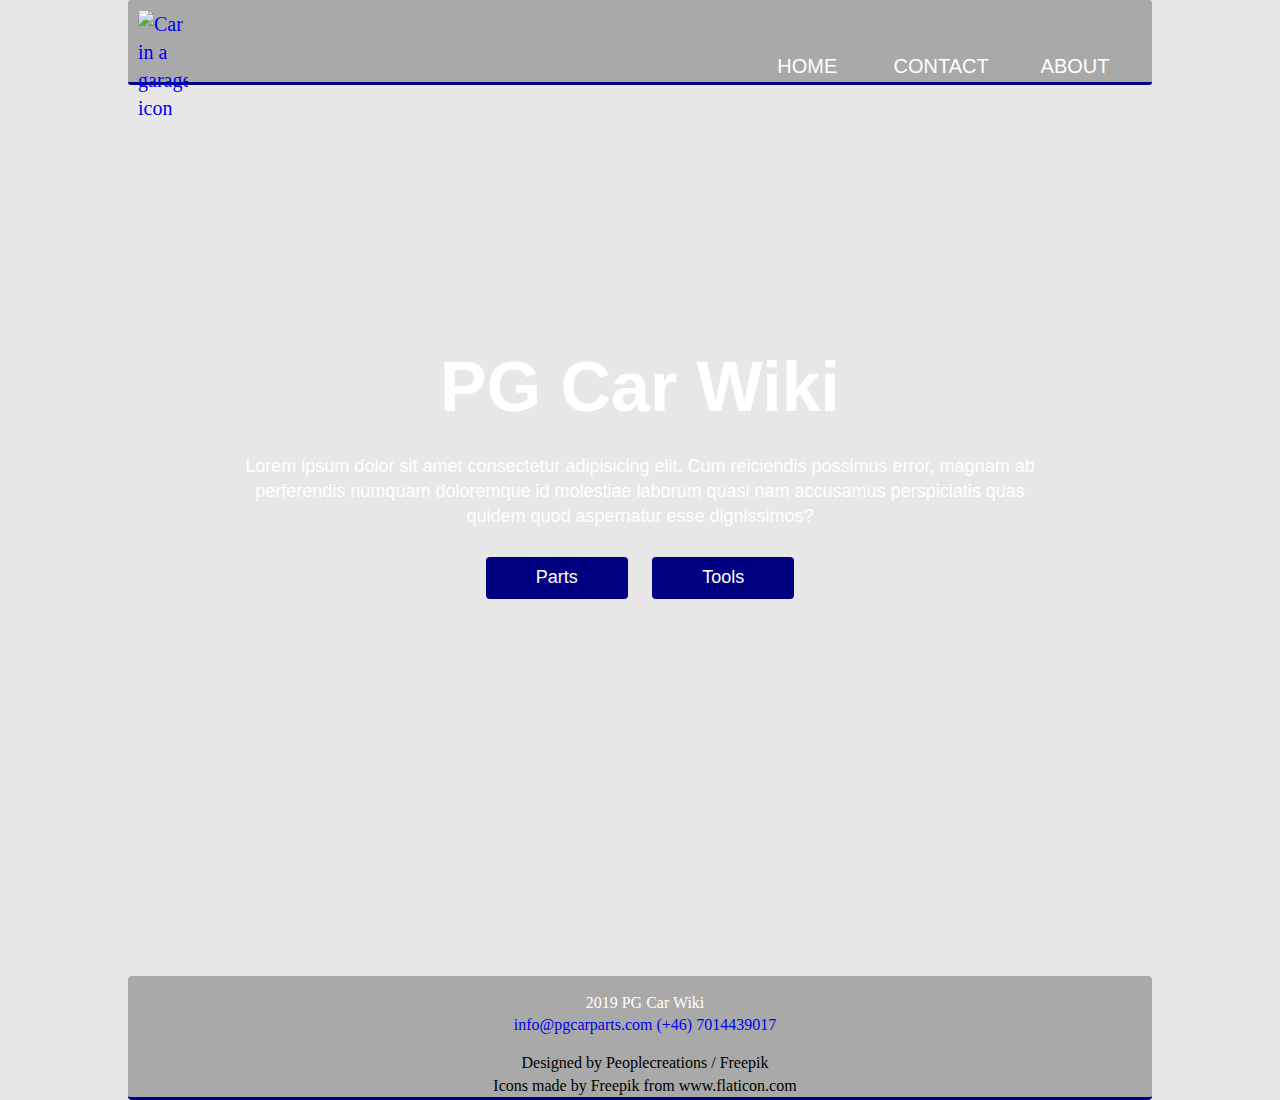
==== index.html @ b07b237f "commit" ====
<!DOCTYPE html>
<html class="no-js" lang="en">

<head>
  <meta charset="utf-8">
  <title>PG Car Wiki | Welcome</title>
  <meta name="description" content="">
  <meta name="viewport" content="width=device-width, initial-scale=1">

  <link rel="manifest" href="site.webmanifest">
  <link rel="apple-touch-icon" href="icon.png">
  <!-- Place favicon.ico in the root directory -->

  <link rel="stylesheet" href="normalize.css">
  <link rel="stylesheet" href="main.css">

  <meta name="theme-color" content="#fafafa">
</head>

<body>

  <!-- Add your site or application content here -->
  <script src="js/vendor/modernizr-3.7.1.min.js"></script>
  <script src="https://code.jquery.com/jquery-3.4.1.min.js"
    integrity="sha256-CSXorXvZcTkaix6Yvo6HppcZGetbYMGWSFlBw8HfCJo=" crossorigin="anonymous"></script>
  <script>window.jQuery || document.write('<script src="js/vendor/jquery-3.4.1.min.js"><\/script>')</script>
  <script src="js/plugins.js"></script>
  <script src="js/main.js"></script>

  <!-- Google Analytics: change UA-XXXXX-Y to be your site's ID. -->
  <script>
    window.ga = function () { ga.q.push(arguments) }; ga.q = []; ga.l = +new Date;
    ga('create', 'UA-XXXXX-Y', 'auto'); ga('set', 'transport', 'beacon'); ga('send', 'pageview')
  </script>
  <script src="https://www.google-analytics.com/analytics.js" async></script>



  <div id="site-grid">
    <header id="site-header">

      <figure class="logo">
        <a href="index.html"><img src="img/transportation.png" alt="Car in a garage icon"></a>
      </figure>

      <nav id="menu-grid">
        <a href="index.html">Home</a>
        <a href="contact.html">Contact</a>
        <a href="about.html">About</a>
      </nav>

    </header>


    <main id="index-content">
      <div class="box-content">
        <h1>PG Car Wiki</h1>
        
        <p>Lorem ipsum dolor sit amet consectetur adipisicing elit. Cum reiciendis possimus error,
          magnam ab perferendis numquam doloremque id molestiae laborum quasi nam
          accusamus perspiciatis quas quidem quod aspernatur esse dignissimos?</p>
        
        <a href="parts.html" class="button" role="button">
          Parts
        </a>

        <a href="tools.html" class="button" role="button">
          Tools
        </a>

      </div>
    </main>

    <footer id="site-footer">
      <p> 2019 PG Car Wiki <br>
        <a href="mailto:info@pgcarparts.com">info@pgcarparts.com</a>
        <a href="tel:+0701443917" id="phone"> (+46) 7014439017</a></p>

      <div id="footer-text"><a href="http://www.freepik.com">
          Designed by Peoplecreations / Freepik <br> </a>

        Icons made by <a href="https://www.flaticon.com/authors/freepik" title="Freepik">Freepik</a>
        from <a href="https://www.flaticon.com/" title="Flaticon">www.flaticon.com</a>
    </footer>

  </div>
</body>

</html>
---- main.css ----
/*! HTML5 Boilerplate v7.2.0 | MIT License | https://html5boilerplate.com/ */

/* main.css 2.0.0 | MIT License | https://github.com/h5bp/main.css#readme */
/*
 * What follows is the result of much research on cross-browser styling.
 * Credit left inline and big thanks to Nicolas Gallagher, Jonathan Neal,
 * Kroc Camen, and the H5BP dev community and team.
 */

/* ==========================================================================
   Base styles: opinionated defaults
   ========================================================================== */


/* Global */

html {
  color: #222;
  font-size: 1em;
  line-height: 1.4;
}

body{
  width: 100%;
  margin: auto;    
  margin-bottom: 0px;
  background: rgb(231, 231, 231);
  padding: 0;
}

a{
  text-decoration: none;
}

ul {
  list-style: none;
}

/* Header */

#site-grid{
  display: grid;
  grid-template-columns: 1fr;
  grid-template-rows: 85px 3fr;
}

#site-header{
  display: grid;
  grid-template-columns: 1fr 1fr 1fr;
  padding: 10px;
  background-color: #a9a9a9;
  font-size: 15px;
  box-sizing: border-box;
  text-align: center;
  width: 100%;
  border-bottom: #000080 3px solid;
  border-radius: 3px; 
}

#site-header img{ 
  display: inline-block;   
  margin: 0 auto;
}


#menu-grid{
  display: grid;
  grid-template-columns: 1fr;
  margin: auto 0;
  padding: 0;
  height: 100%;
  text-transform: uppercase;
}

#menu-grid a{
  margin: 0 auto 0 auto; 
  text-decoration: none;
  color: white;
  font-family: 'Gill Sans', 'Gill Sans MT', Calibri, 'Trebuchet MS', sans-serif;
  padding: 0 10px 0 10px;

}

#menu-grid a:hover{
  background: rgb(49, 49, 49);
}

.logo{
  text-align: left;
  padding: 0;
  margin: 0;
}

.logo img{
  width: 50px;
  margin-top: -5px;
}

/* Index */

#index-content {
  background: url('../img/parts.jpg'); 
  background-size: cover;
  background-repeat: no-repeat;
  background-position: center;
  font-family: 'Gill Sans', 'Gill Sans MT', Calibri, 'Trebuchet MS', sans-serif;
  color: #fff;
  text-align: center;
  padding: 0.8em;
  margin-top: 5px;
  border-radius: 4px; 
}

.box-content {
  margin: auto;
  max-width: 800px;
  height: 80vh;   /* Ändra här */
}

.box-content h1 {
  padding-top: 40px;
  margin-top: 15vh;
  font-size: 40px;
  margin-bottom: 10px;
}

.box-content p {
  font-size: 15px;
}

.button {
  background-color: #000080;
  border: none;
  color: white;
  padding: 8px 35px;
  text-align: center;
  text-decoration: none;
  display: inline-block;
  font-size: 15px;
  margin: 10px;
  border-radius: 4px;    
}

/* Footer */

#site-footer {
  background-color: #A9A9A9;
  color: #fff;
  border-bottom: #000080 3px solid;
  margin-top: 5px;
  padding-left: 10px;
  border-radius: 4px;
  text-align: center;   
}

#footer-text a {
  color: #000;
}

#footer-text {
  color: #000;

}

/* About */

.info-box {
  color: white;
  font-family: 'Gill Sans', 'Gill Sans MT', Calibri, 'Trebuchet MS', sans-serif;
  padding: 1em;
  background: #A9A9A9;
  box-sizing: border-box;
  margin-top: 5px;
  border-radius: 4px;
  text-align: center;
  border: #000080 3px solid;
  font-size: 20px;
  
  
}

#about-content {
  background: url('../img/parts.jpg'); 
  background-size: cover;
  background-repeat: no-repeat;
  background-position: center;
  color: #fff;
  text-align: center;
  padding: 0.8em;
  margin-top: 5px;
  border-radius: 4px; 
}

/* Contact */

#contact-content {
  background: url('../img/parts.jpg'); 
  background-size: cover;
  background-repeat: no-repeat;
  background-position: center;
  color: #fff;
  text-align: center;
  padding: 0.8em;
  margin-top: 5px;
  border-radius: 4px; 
}

#maps {
  margin: auto;
  height: 50vh;
  width: 100vw;
  border: 0;
  border-radius: 4px;
  margin-top: 5px;
  
}

/* Parts */

.picture img:hover {
  opacity: 0.7;

}

/*
 * Remove text-shadow in selection highlight:
 * https://twitter.com/miketaylr/status/12228805301
 *
 * Vendor-prefixed and regular ::selection selectors cannot be combined:
 * https://stackoverflow.com/a/16982510/7133471
 *
 * Customize the background color to match your design.
 */

::-moz-selection {
  background: #b3d4fc;
  text-shadow: none;
}

::selection {
  background: #b3d4fc;
  text-shadow: none;
}

/*
 * A better looking default horizontal rule
 */

hr {
  display: block;
  height: 1px;
  border: 0;
  border-top: 1px solid #ccc;
  margin: 1em 0;
  padding: 0;
}

/*
 * Remove the gap between audio, canvas, iframes,
 * images, videos and the bottom of their containers:
 * https://github.com/h5bp/html5-boilerplate/issues/440
 */

audio,
canvas,
iframe,
img,
svg,
video {
  vertical-align: middle;
}

/*
 * Remove default fieldset styles.
 */

fieldset {
  border: 0;
  margin: 0;
  padding: 0;
}

/*
 * Allow only vertical resizing of textareas.
 */

textarea {
  resize: vertical;
}

/* ==========================================================================
   Browser Upgrade Prompt
   ========================================================================== */

.browserupgrade {
  margin: 0.2em 0;
  background: #ccc;
  color: #000;
  padding: 0.2em 0;
}

/* ==========================================================================
   Author's custom styles
   ========================================================================== */

/* ==========================================================================
   Helper classes
   ========================================================================== */

/*
 * Hide visually and from screen readers
 */

.hidden {
  display: none !important;
}

/*
* Hide only visually, but have it available for screen readers:
* https://snook.ca/archives/html_and_css/hiding-content-for-accessibility
*
* 1. For long content, line feeds are not interpreted as spaces and small width
*    causes content to wrap 1 word per line:
*    https://medium.com/@jessebeach/beware-smushed-off-screen-accessible-text-5952a4c2cbfe
*/

.sr-only {
  border: 0;
  clip: rect(0, 0, 0, 0);
  height: 1px;
  margin: -1px;
  overflow: hidden;
  padding: 0;
  position: absolute;
  white-space: nowrap;
  width: 1px;
  /* 1 */
}

/*
* Extends the .sr-only class to allow the element
* to be focusable when navigated to via the keyboard:
* https://www.drupal.org/node/897638
*/

.sr-only.focusable:active,
.sr-only.focusable:focus {
  clip: auto;
  height: auto;
  margin: 0;
  overflow: visible;
  position: static;
  white-space: inherit;
  width: auto;
}

/*
* Hide visually and from screen readers, but maintain layout
*/

.invisible {
  visibility: hidden;
}

/*
* Clearfix: contain floats
*
* For modern browsers
* 1. The space content is one way to avoid an Opera bug when the
*    `contenteditable` attribute is included anywhere else in the document.
*    Otherwise it causes space to appear at the top and bottom of elements
*    that receive the `clearfix` class.
* 2. The use of `table` rather than `block` is only necessary if using
*    `:before` to contain the top-margins of child elements.
*/

.clearfix:before,
.clearfix:after {
  content: " ";
  /* 1 */
  display: table;
  /* 2 */
}

.clearfix:after {
  clear: both;
}

/* ==========================================================================
   EXAMPLE Media Queries for Responsive Design.
   These examples override the primary ('mobile first') styles.
   Modify as content requires.
   ========================================================================== */

@media only screen and (min-width: 35em) {
  /* Style adjustments for viewports that meet the condition */
}

@media print,
  (-webkit-min-device-pixel-ratio: 1.25),
  (min-resolution: 1.25dppx),
  (min-resolution: 120dpi) {
  /* Style adjustments for high resolution devices */
}

@media screen and (min-width: 850px) {
body{
  width:80%;
}

#menu-grid{
  grid-template-columns: 1fr 1fr 1fr;
}

#menu-grid a{
  font-size: 1em;
  margin: auto 0;
  padding: 10px 0 10px 0;
}

#site-header{
  grid-template-columns: 6fr 4fr 0fr;
  font-size: 20px;    
}


.box-content h1 {
  font-size: 70px;
  padding-top: 100px; 
}
    
.box-content p {
  font-size: 18px; 
}

.button {
  padding: 8px 50px;
  font-size: 18px;  
}

#maps {
  width: 80vw; 
}

}

@media screen and (max-width: 330px){

  #top-grid{
    grid-template-rows: 110px 3fr;
  }

}

/* ==========================================================================
   Print styles.
   Inlined to avoid the additional HTTP request:
   https://www.phpied.com/delay-loading-your-print-css/
   ========================================================================== */

@media print {
  *,
  *:before,
  *:after {
    background: transparent !important;
    color: #000 !important;
    /* Black prints faster */
    -webkit-box-shadow: none !important;
    box-shadow: none !important;
    text-shadow: none !important;
  }
  a,
  a:visited {
    text-decoration: underline;
  }
  a[href]:after {
    content: " (" attr(href) ")";
  }
  abbr[title]:after {
    content: " (" attr(title) ")";
  }
  /*
     * Don't show links that are fragment identifiers,
     * or use the `javascript:` pseudo protocol
     */
  a[href^="#"]:after,
  a[href^="javascript:"]:after {
    content: "";
  }
  pre {
    white-space: pre-wrap !important;
  }
  pre,
  blockquote {
    border: 1px solid #999;
    page-break-inside: avoid;
  }
  /*
     * Printing Tables:
     * https://web.archive.org/web/20180815150934/http://css-discuss.incutio.com/wiki/Printing_Tables
     */
  thead {
    display: table-header-group;
  }
  tr,
  img {
    page-break-inside: avoid;
  }
  p,
  h2,
  h3 {
    orphans: 3;
    widows: 3;
  }
  h2,
  h3 {
    page-break-after: avoid;
  }
}
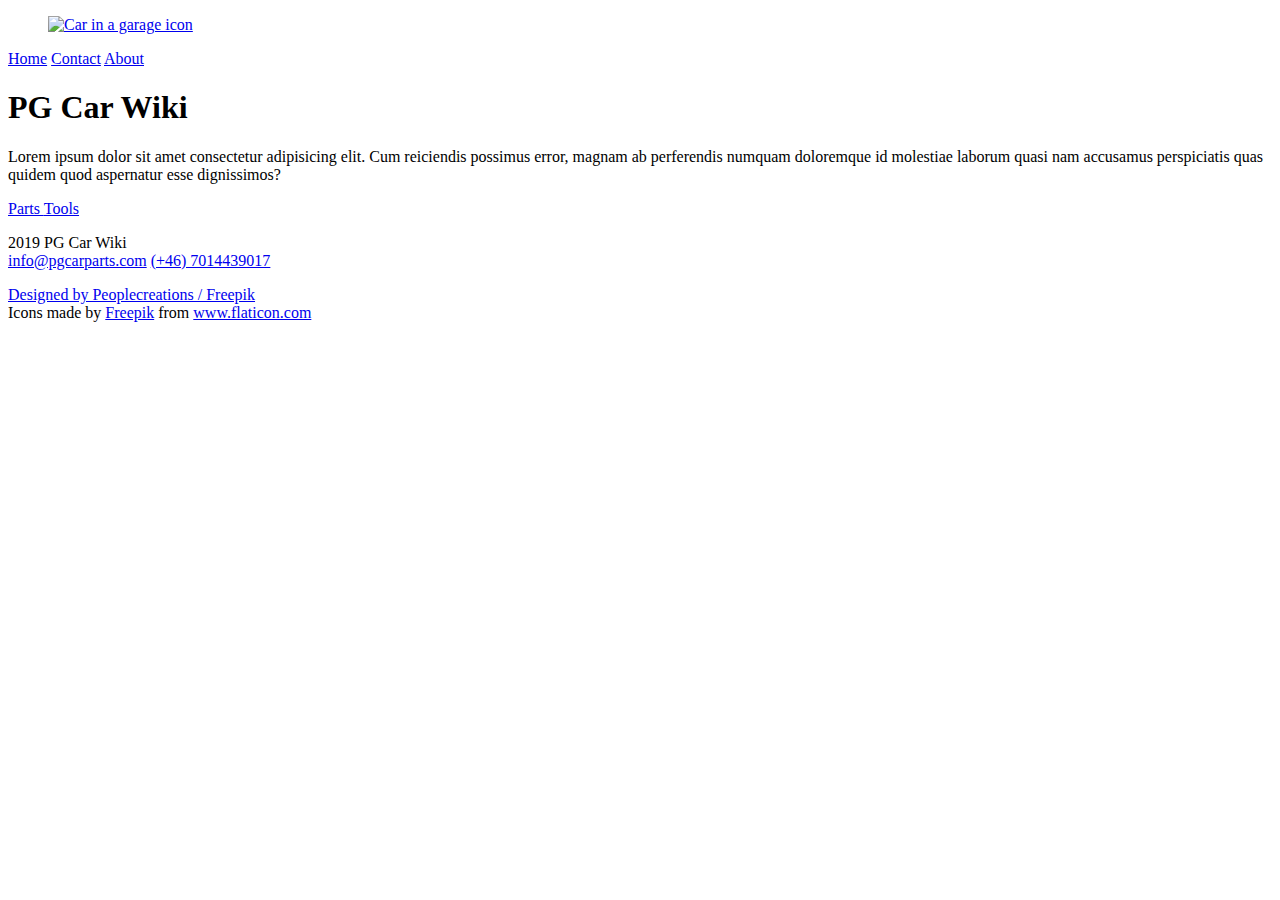
==== commit caa1f87d: "Add files via upload" ====
--- a/index.html
+++ b/index.html
@@ -11,8 +11,8 @@
   <link rel="apple-touch-icon" href="icon.png">
   <!-- Place favicon.ico in the root directory -->
 
-  <link rel="stylesheet" href="normalize.css">
-  <link rel="stylesheet" href="main.css">
+  <link rel="stylesheet" href="css/normalize.css">
+  <link rel="stylesheet" href="css/main.css">
 
   <meta name="theme-color" content="#fafafa">
 </head>
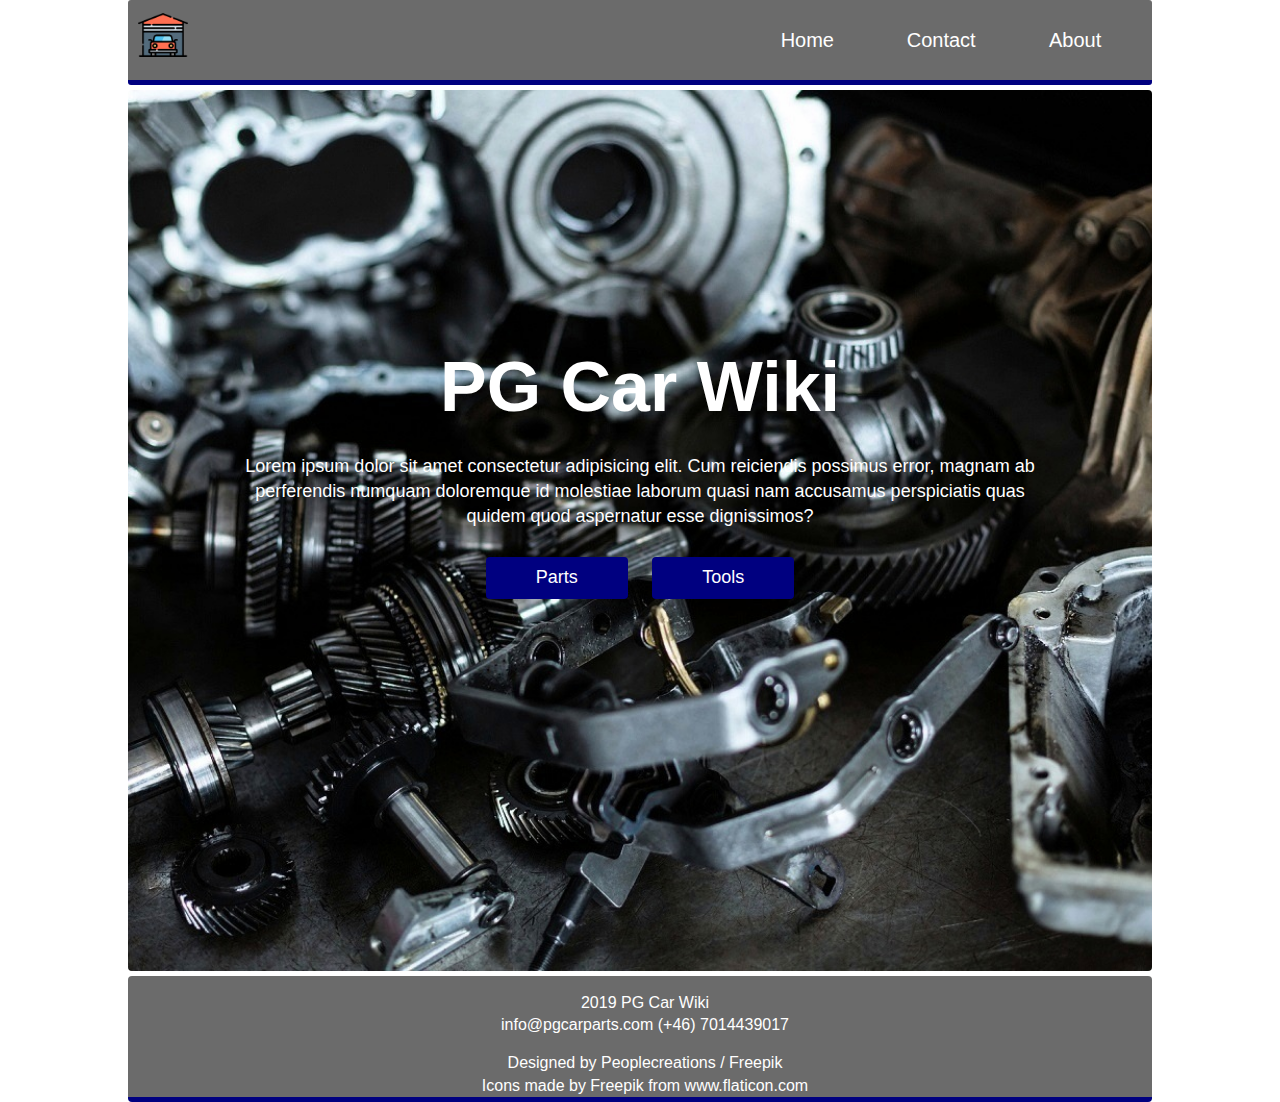
==== commit 8b71527b: "commit" ====
--- a/index.html
+++ b/index.html
@@ -44,9 +44,9 @@
       </figure>
 
       <nav id="menu-grid">
-        <a href="index.html">Home</a>
-        <a href="contact.html">Contact</a>
-        <a href="about.html">About</a>
+        <a href="index.html" role="menuitem">Home</a>
+        <a href="contact.html" role="menuitem">Contact</a>
+        <a href="about.html" role="menuitem">About</a>
       </nav>
 
     </header>
@@ -60,11 +60,11 @@
           magnam ab perferendis numquam doloremque id molestiae laborum quasi nam
           accusamus perspiciatis quas quidem quod aspernatur esse dignissimos?</p>
         
-        <a href="parts.html" class="button" role="button">
+        <a href="parts.html" class="button" role="button" title="Button to reach Parts site">
           Parts
         </a>
 
-        <a href="tools.html" class="button" role="button">
+        <a href="tools.html" class="button" role="button" title="Button to reach Tools site">
           Tools
         </a>
 
--- a/css/main.css
+++ b/css/main.css
@@ -0,0 +1,518 @@
+/*! HTML5 Boilerplate v7.2.0 | MIT License | https://html5boilerplate.com/ */
+
+/* main.css 2.0.0 | MIT License | https://github.com/h5bp/main.css#readme */
+/*
+ * What follows is the result of much research on cross-browser styling.
+ * Credit left inline and big thanks to Nicolas Gallagher, Jonathan Neal,
+ * Kroc Camen, and the H5BP dev community and team.
+ */
+
+/* ==========================================================================
+   Base styles: opinionated defaults
+   ========================================================================== */
+
+
+/* Global */
+
+html {
+  color: #222;
+  font-size: 1em;
+  line-height: 1.4;
+}
+
+body{
+  width: 100%;
+  margin: auto;    
+  margin-bottom: 0px;
+  background: rgb(255, 255, 255);
+  padding: 0;
+}
+
+a{
+  text-decoration: none;
+}
+
+ul {
+  list-style: none;
+}
+
+/* Header */
+
+#site-grid{
+  display: grid;
+  grid-template-columns: 1fr;
+  grid-template-rows: 85px 3fr;
+}
+
+#site-header{
+  display: grid;
+  grid-template-columns: 1fr 1fr 1fr;
+  padding: 10px;
+  background-color: #6B6B6B;
+  font-size: 15px;
+  box-sizing: border-box;
+  text-align: center;
+  width: 100%;
+  border-bottom: #000080 5px solid;
+  border-radius: 3px; 
+}
+
+#site-header img{ 
+  display: inline-block;   
+  margin: 0 auto;
+}
+
+
+#menu-grid{
+  display: grid;
+  grid-template-columns: 1fr;
+  margin: auto 0;
+  padding: 0;
+  height: 100%;
+  text-transform: capitalize;
+}
+
+#menu-grid a{
+  margin: 0 auto 0 auto; 
+  text-decoration: none;
+  color: white;
+  font-family: Verdana, Geneva, Tahoma, sans-serif;
+  padding: 0 10px 0 10px;
+}
+
+#menu-grid a:hover{
+  background: rgb(49, 49, 49);
+}
+
+.logo{
+  text-align: left;
+  padding: 0;
+  margin: 0;
+}
+
+.logo img{
+  width: 50px;
+  margin-top: -5px;
+}
+
+/* Index */
+
+#index-content {
+  background: url('../img/parts1.jpg'); 
+  background-size: cover;
+  background-repeat: no-repeat;
+  background-position: center;
+  font-family: Verdana, Geneva, Tahoma, sans-serif;
+  color: #fff;
+  text-align: center;
+  padding: 0.8em;
+  margin-top: 5px;
+  border-radius: 4px; 
+}
+
+.box-content {
+  margin: auto;
+  max-width: 800px;
+  height: 80vh;   /* Ändra här */
+}
+
+.box-content h1 {
+  padding-top: 40px;
+  margin-top: 15vh;
+  font-size: 40px;
+  margin-bottom: 10px;
+}
+
+.box-content p {
+  font-size: 15px;
+}
+
+.button {
+  background-color: #000080;
+  border: none;
+  color: white;
+  padding: 8px 35px;
+  text-align: center;
+  text-decoration: none;
+  display: inline-block;
+  font-size: 15px;
+  margin: 10px;
+  border-radius: 4px;    
+}
+
+/* Footer */
+
+#site-footer {
+  background-color: #6B6B6B;
+  font-family: Verdana, Geneva, Tahoma, sans-serif;
+  color: #fff;
+  border-bottom: #000080 5px solid;
+  margin-top: 5px;
+  padding-left: 10px;
+  border-radius: 4px;
+  text-align: center;   
+}
+
+#site-footer a {
+  color: #fff;
+
+}
+
+/* About */
+
+.info-box {
+  color: white;
+  font-family: Verdana, Geneva, Tahoma, sans-serif;
+  padding: 1em;
+  background: #6B6B6B;
+  box-sizing: border-box;
+  margin-top: 5px;
+  border-radius: 4px;
+  text-align: center;
+  border: #000080 5px solid;
+  font-size: 20px;
+  text-align: center;  
+}
+
+
+#about-content {
+  background: url('../img/parts.jpg');
+  font-family: Verdana, Geneva, Tahoma, sans-serif; 
+  background-size: cover;
+  background-repeat: no-repeat;
+  background-position: center;
+  color: #fff;
+  text-align: center;
+  padding: 0.8em;
+  margin-top: 5px;
+  border-radius: 4px; 
+}
+
+/* Contact */
+
+#contact-content {
+  background: url('../img/parts.jpg');
+  font-family: Verdana, Geneva, Tahoma, sans-serif; 
+  background-size: cover;
+  background-repeat: no-repeat;
+  background-position: center;
+  color: #fff;
+  text-align: center;
+  padding: 0.8em;
+  margin-top: 5px;
+  border-radius: 4px; 
+}
+
+#maps {
+  margin: auto;
+  height: 50vh;
+  width: 100vw;
+  border: 0;
+  border-radius: 4px;
+  margin-top: 5px;
+  
+}
+
+/* Parts */
+
+.picture img:hover {
+  opacity: 0.7;
+
+}
+
+/*
+ * Remove text-shadow in selection highlight:
+ * https://twitter.com/miketaylr/status/12228805301
+ *
+ * Vendor-prefixed and regular ::selection selectors cannot be combined:
+ * https://stackoverflow.com/a/16982510/7133471
+ *
+ * Customize the background color to match your design.
+ */
+
+::-moz-selection {
+  background: #b3d4fc;
+  text-shadow: none;
+}
+
+::selection {
+  background: #b3d4fc;
+  text-shadow: none;
+}
+
+/*
+ * A better looking default horizontal rule
+ */
+
+hr {
+  display: block;
+  height: 1px;
+  border: 0;
+  border-top: 1px solid #ccc;
+  margin: 1em 0;
+  padding: 0;
+}
+
+/*
+ * Remove the gap between audio, canvas, iframes,
+ * images, videos and the bottom of their containers:
+ * https://github.com/h5bp/html5-boilerplate/issues/440
+ */
+
+audio,
+canvas,
+iframe,
+img,
+svg,
+video {
+  vertical-align: middle;
+}
+
+/*
+ * Remove default fieldset styles.
+ */
+
+fieldset {
+  border: 0;
+  margin: 0;
+  padding: 0;
+}
+
+/*
+ * Allow only vertical resizing of textareas.
+ */
+
+textarea {
+  resize: vertical;
+}
+
+/* ==========================================================================
+   Browser Upgrade Prompt
+   ========================================================================== */
+
+.browserupgrade {
+  margin: 0.2em 0;
+  background: #ccc;
+  color: #000;
+  padding: 0.2em 0;
+}
+
+/* ==========================================================================
+   Author's custom styles
+   ========================================================================== */
+
+/* ==========================================================================
+   Helper classes
+   ========================================================================== */
+
+/*
+ * Hide visually and from screen readers
+ */
+
+.hidden {
+  display: none !important;
+}
+
+/*
+* Hide only visually, but have it available for screen readers:
+* https://snook.ca/archives/html_and_css/hiding-content-for-accessibility
+*
+* 1. For long content, line feeds are not interpreted as spaces and small width
+*    causes content to wrap 1 word per line:
+*    https://medium.com/@jessebeach/beware-smushed-off-screen-accessible-text-5952a4c2cbfe
+*/
+
+.sr-only {
+  border: 0;
+  clip: rect(0, 0, 0, 0);
+  height: 1px;
+  margin: -1px;
+  overflow: hidden;
+  padding: 0;
+  position: absolute;
+  white-space: nowrap;
+  width: 1px;
+  /* 1 */
+}
+
+/*
+* Extends the .sr-only class to allow the element
+* to be focusable when navigated to via the keyboard:
+* https://www.drupal.org/node/897638
+*/
+
+.sr-only.focusable:active,
+.sr-only.focusable:focus {
+  clip: auto;
+  height: auto;
+  margin: 0;
+  overflow: visible;
+  position: static;
+  white-space: inherit;
+  width: auto;
+}
+
+/*
+* Hide visually and from screen readers, but maintain layout
+*/
+
+.invisible {
+  visibility: hidden;
+}
+
+/*
+* Clearfix: contain floats
+*
+* For modern browsers
+* 1. The space content is one way to avoid an Opera bug when the
+*    `contenteditable` attribute is included anywhere else in the document.
+*    Otherwise it causes space to appear at the top and bottom of elements
+*    that receive the `clearfix` class.
+* 2. The use of `table` rather than `block` is only necessary if using
+*    `:before` to contain the top-margins of child elements.
+*/
+
+.clearfix:before,
+.clearfix:after {
+  content: " ";
+  /* 1 */
+  display: table;
+  /* 2 */
+}
+
+.clearfix:after {
+  clear: both;
+}
+
+/* ==========================================================================
+   EXAMPLE Media Queries for Responsive Design.
+   These examples override the primary ('mobile first') styles.
+   Modify as content requires.
+   ========================================================================== */
+
+@media only screen and (min-width: 35em) {
+  /* Style adjustments for viewports that meet the condition */
+}
+
+@media print,
+  (-webkit-min-device-pixel-ratio: 1.25),
+  (min-resolution: 1.25dppx),
+  (min-resolution: 120dpi) {
+  /* Style adjustments for high resolution devices */
+}
+
+@media screen and (min-width: 850px) {
+body{
+  width:80%;
+}
+
+#menu-grid{
+  grid-template-columns: 1fr 1fr 1fr;
+}
+
+#menu-grid a{
+  font-size: 1em;
+  margin: auto 0;
+  padding: 10px 0 10px 0;
+}
+
+#site-header{
+  grid-template-columns: 6fr 4fr 0fr;
+  font-size: 20px;    
+}
+
+
+.box-content h1 {
+  font-size: 70px;
+  padding-top: 100px; 
+}
+    
+.box-content p {
+  font-size: 18px; 
+}
+
+.button {
+  padding: 8px 50px;
+  font-size: 18px;  
+}
+
+#maps {
+  width: 80vw; 
+}
+
+}
+
+@media screen and (max-width: 330px){
+
+  #top-grid{
+    grid-template-rows: 110px 3fr;
+  }
+
+}
+
+/* ==========================================================================
+   Print styles.
+   Inlined to avoid the additional HTTP request:
+   https://www.phpied.com/delay-loading-your-print-css/
+   ========================================================================== */
+
+@media print {
+  *,
+  *:before,
+  *:after {
+    background: transparent !important;
+    color: #000 !important;
+    /* Black prints faster */
+    -webkit-box-shadow: none !important;
+    box-shadow: none !important;
+    text-shadow: none !important;
+  }
+  a,
+  a:visited {
+    text-decoration: underline;
+  }
+  a[href]:after {
+    content: " (" attr(href) ")";
+  }
+  abbr[title]:after {
+    content: " (" attr(title) ")";
+  }
+  /*
+     * Don't show links that are fragment identifiers,
+     * or use the `javascript:` pseudo protocol
+     */
+  a[href^="#"]:after,
+  a[href^="javascript:"]:after {
+    content: "";
+  }
+  pre {
+    white-space: pre-wrap !important;
+  }
+  pre,
+  blockquote {
+    border: 1px solid #999;
+    page-break-inside: avoid;
+  }
+  /*
+     * Printing Tables:
+     * https://web.archive.org/web/20180815150934/http://css-discuss.incutio.com/wiki/Printing_Tables
+     */
+  thead {
+    display: table-header-group;
+  }
+  tr,
+  img {
+    page-break-inside: avoid;
+  }
+  p,
+  h2,
+  h3 {
+    orphans: 3;
+    widows: 3;
+  }
+  h2,
+  h3 {
+    page-break-after: avoid;
+  }
+}
+
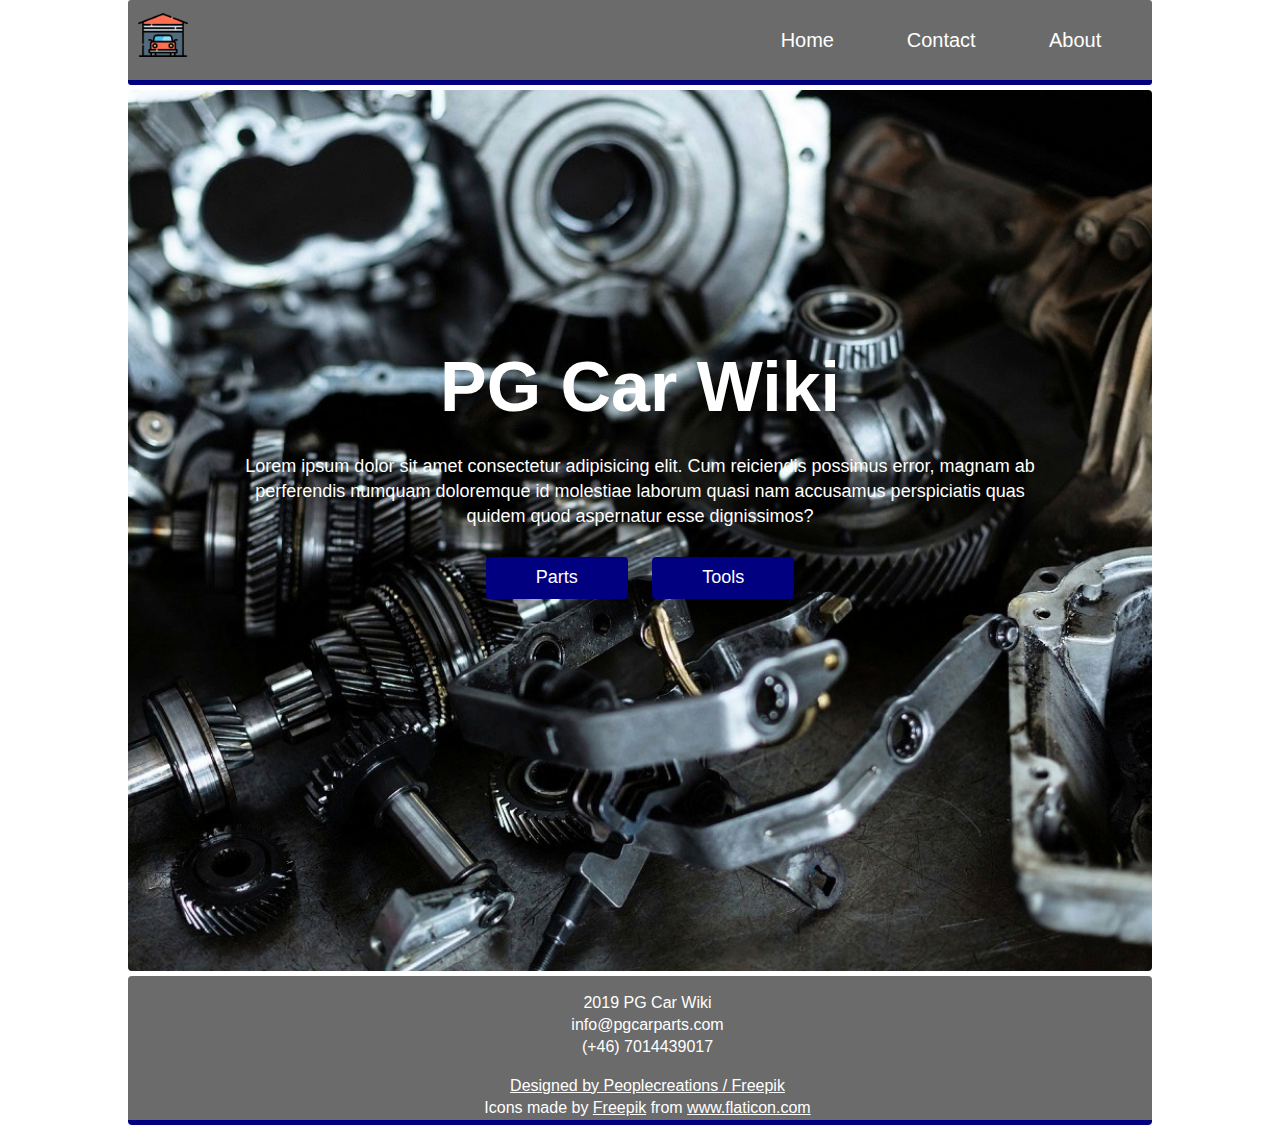
==== commit 117ea19e: "commit" ====
--- a/index.html
+++ b/index.html
@@ -60,11 +60,11 @@
           magnam ab perferendis numquam doloremque id molestiae laborum quasi nam
           accusamus perspiciatis quas quidem quod aspernatur esse dignissimos?</p>
         
-        <a href="parts.html" class="button" role="button" title="Button to reach Parts site">
+        <a href="parts.html" class="button" role="button" title="Button to reach Parts page">
           Parts
         </a>
 
-        <a href="tools.html" class="button" role="button" title="Button to reach Tools site">
+        <a href="tools.html" class="button" role="button" title="Button to reach Tools page">
           Tools
         </a>
 
@@ -73,11 +73,11 @@
 
     <footer id="site-footer">
       <p> 2019 PG Car Wiki <br>
-        <a href="mailto:info@pgcarparts.com">info@pgcarparts.com</a>
+        <a href="mailto:info@pgcarparts.com">info@pgcarparts.com</a> <br>
         <a href="tel:+0701443917" id="phone"> (+46) 7014439017</a></p>
 
       <div id="footer-text"><a href="http://www.freepik.com">
-          Designed by Peoplecreations / Freepik <br> </a>
+          Designed by Peoplecreations / Freepik</a><br>
 
         Icons made by <a href="https://www.flaticon.com/authors/freepik" title="Freepik">Freepik</a>
         from <a href="https://www.flaticon.com/" title="Flaticon">www.flaticon.com</a>
--- a/css/main.css
+++ b/css/main.css
@@ -81,7 +81,7 @@
 }
 
 #menu-grid a:hover{
-  background: rgb(49, 49, 49);
+  background: #4D4D4D;
 }
 
 .logo{
@@ -148,14 +148,19 @@
   color: #fff;
   border-bottom: #000080 5px solid;
   margin-top: 5px;
-  padding-left: 10px;
+  padding-left: 15px;
   border-radius: 4px;
   text-align: center;   
 }
 
 #site-footer a {
   color: #fff;
-
+  
+
+}
+
+#footer-text a {
+  text-decoration-line: underline;
 }
 
 /* About */
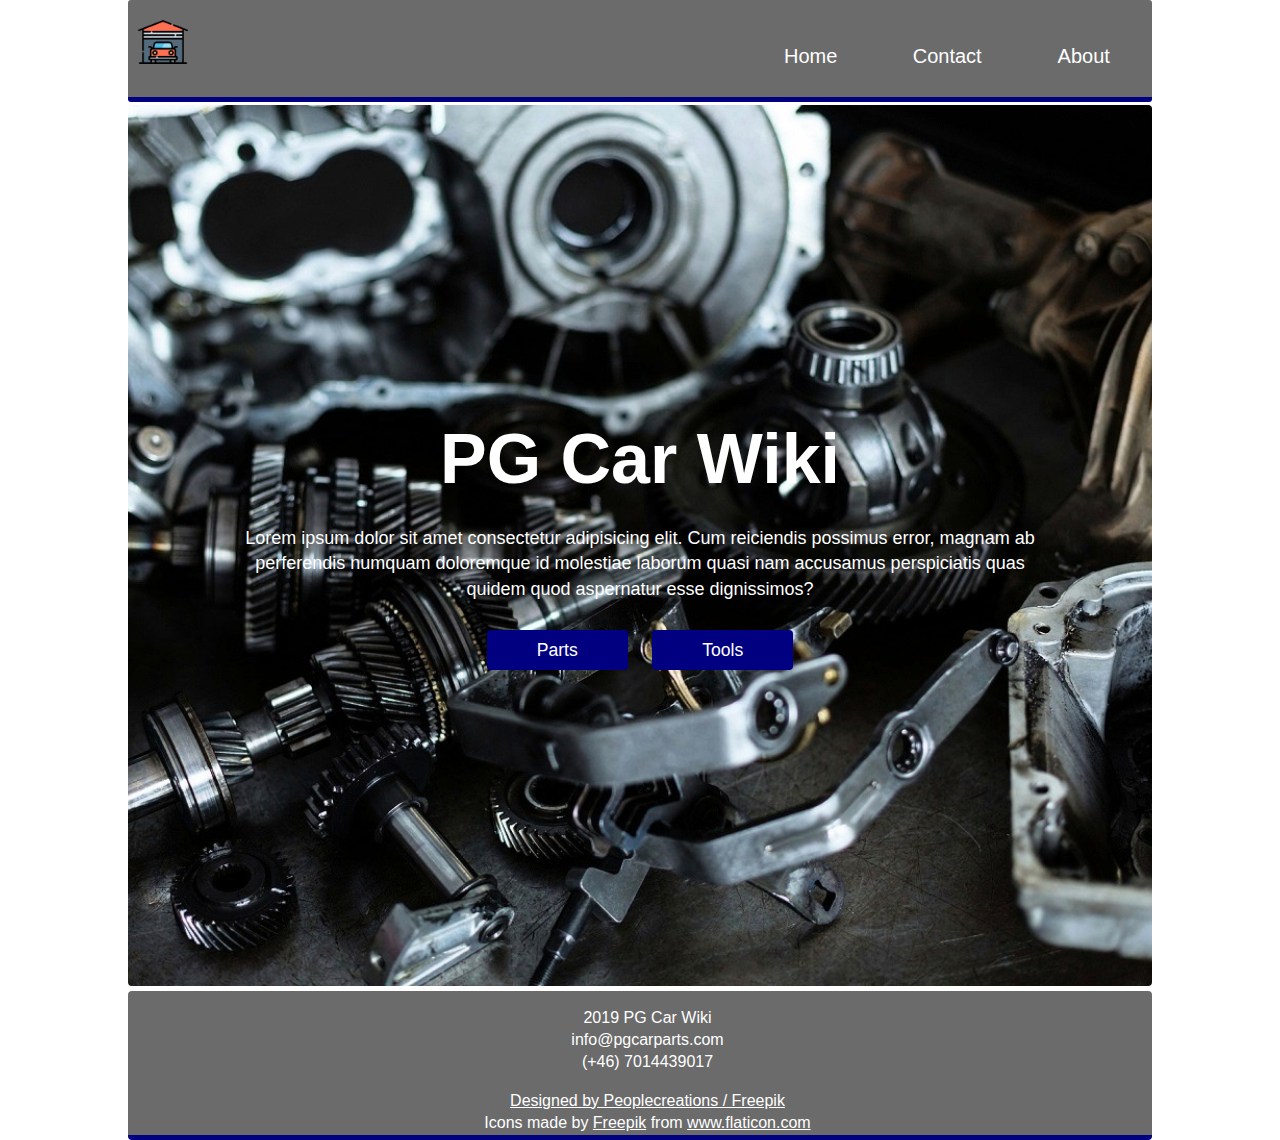
==== commit 83eafb26: "commit" ====
--- a/index.html
+++ b/index.html
@@ -18,14 +18,6 @@
 </head>
 
 <body>
-
-  <!-- Add your site or application content here -->
-  <script src="js/vendor/modernizr-3.7.1.min.js"></script>
-  <script src="https://code.jquery.com/jquery-3.4.1.min.js"
-    integrity="sha256-CSXorXvZcTkaix6Yvo6HppcZGetbYMGWSFlBw8HfCJo=" crossorigin="anonymous"></script>
-  <script>window.jQuery || document.write('<script src="js/vendor/jquery-3.4.1.min.js"><\/script>')</script>
-  <script src="js/plugins.js"></script>
-  <script src="js/main.js"></script>
 
   <!-- Google Analytics: change UA-XXXXX-Y to be your site's ID. -->
   <script>
@@ -81,6 +73,8 @@
 
         Icons made by <a href="https://www.flaticon.com/authors/freepik" title="Freepik">Freepik</a>
         from <a href="https://www.flaticon.com/" title="Flaticon">www.flaticon.com</a>
+      </div>
+
     </footer>
 
   </div>
--- a/css/main.css
+++ b/css/main.css
@@ -47,14 +47,16 @@
 #site-header{
   display: grid;
   grid-template-columns: 1fr 1fr 1fr;
-  padding: 10px;
+  padding-top: 2px;
+  padding-bottom: 5px;
   background-color: #6B6B6B;
-  font-size: 15px;
+  font-size: 18px;
   box-sizing: border-box;
   text-align: center;
   width: 100%;
   border-bottom: #000080 5px solid;
-  border-radius: 3px; 
+  border-radius: 3px;
+  height: 120% 
 }
 
 #site-header img{ 
@@ -68,7 +70,7 @@
   grid-template-columns: 1fr;
   margin: auto 0;
   padding: 0;
-  height: 100%;
+  height: 120%;
   text-transform: capitalize;
 }
 
@@ -92,7 +94,7 @@
 
 .logo img{
   width: 50px;
-  margin-top: -5px;
+  padding: 15px 10px 10px 10px;
 }
 
 /* Index */
@@ -106,25 +108,25 @@
   color: #fff;
   text-align: center;
   padding: 0.8em;
-  margin-top: 5px;
+  margin-top: 20px;
   border-radius: 4px; 
 }
 
 .box-content {
   margin: auto;
-  max-width: 800px;
+  max-width: 50em;
   height: 80vh;   /* Ändra här */
 }
 
 .box-content h1 {
   padding-top: 40px;
   margin-top: 15vh;
-  font-size: 40px;
+  font-size: 2.5em;
   margin-bottom: 10px;
 }
 
 .box-content p {
-  font-size: 15px;
+  font-size: 0.9375em;
 }
 
 .button {
@@ -135,7 +137,7 @@
   text-align: center;
   text-decoration: none;
   display: inline-block;
-  font-size: 15px;
+  font-size: 0.9em;
   margin: 10px;
   border-radius: 4px;    
 }
@@ -171,42 +173,15 @@
   padding: 1em;
   background: #6B6B6B;
   box-sizing: border-box;
-  margin-top: 5px;
+  margin-top: 20px;
   border-radius: 4px;
   text-align: center;
   border: #000080 5px solid;
-  font-size: 20px;
+  font-size: 1.25em;
   text-align: center;  
 }
 
-
-#about-content {
-  background: url('../img/parts.jpg');
-  font-family: Verdana, Geneva, Tahoma, sans-serif; 
-  background-size: cover;
-  background-repeat: no-repeat;
-  background-position: center;
-  color: #fff;
-  text-align: center;
-  padding: 0.8em;
-  margin-top: 5px;
-  border-radius: 4px; 
-}
-
 /* Contact */
-
-#contact-content {
-  background: url('../img/parts.jpg');
-  font-family: Verdana, Geneva, Tahoma, sans-serif; 
-  background-size: cover;
-  background-repeat: no-repeat;
-  background-position: center;
-  color: #fff;
-  text-align: center;
-  padding: 0.8em;
-  margin-top: 5px;
-  border-radius: 4px; 
-}
 
 #maps {
   margin: auto;
@@ -406,7 +381,7 @@
   /* Style adjustments for high resolution devices */
 }
 
-@media screen and (min-width: 850px) {
+@media screen and (min-width: 53.125em) {
 body{
   width:80%;
 }
@@ -423,22 +398,22 @@
 
 #site-header{
   grid-template-columns: 6fr 4fr 0fr;
-  font-size: 20px;    
+  font-size: 1.25em;    
 }
 
 
 .box-content h1 {
-  font-size: 70px;
-  padding-top: 100px; 
+  font-size: 4.375em;
+  padding-top: 2.25em; 
 }
     
 .box-content p {
-  font-size: 18px; 
+  font-size: 1.125em; 
 }
 
 .button {
   padding: 8px 50px;
-  font-size: 18px;  
+  font-size: 1.1em;  
 }
 
 #maps {
@@ -447,7 +422,7 @@
 
 }
 
-@media screen and (max-width: 330px){
+@media screen and (max-width: 20.625em){
 
   #top-grid{
     grid-template-rows: 110px 3fr;
